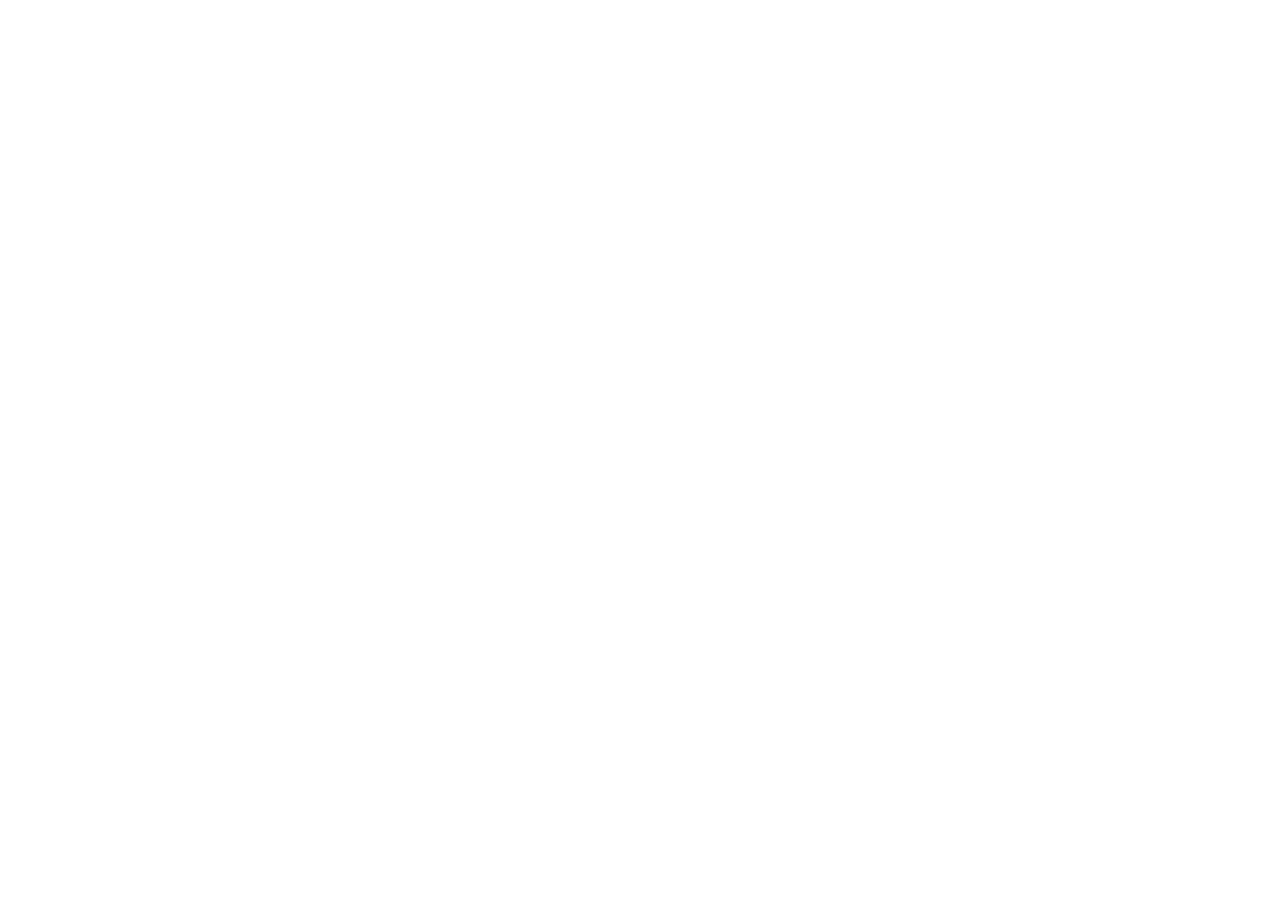
==== index.html @ 48bb6763 "Deploying to gh-pages from @ MariaReznyk/goit-js-hw-10@68e05f2270e5d524588f7c0433cd75cf4bdb5da3 🚀" ====
<!DOCTYPE html>
<html lang="en">
  <head>
    <meta charset="UTF-8" />
    <meta name="viewport" content="width=device-width, initial-scale=1.0" />
    <title>Homework#10</title>
    <script type="module" crossorigin src="/goit-js-hw-10/index.js"></script>
  </head>
  <body>
    <main></main>

  </body>
</html>
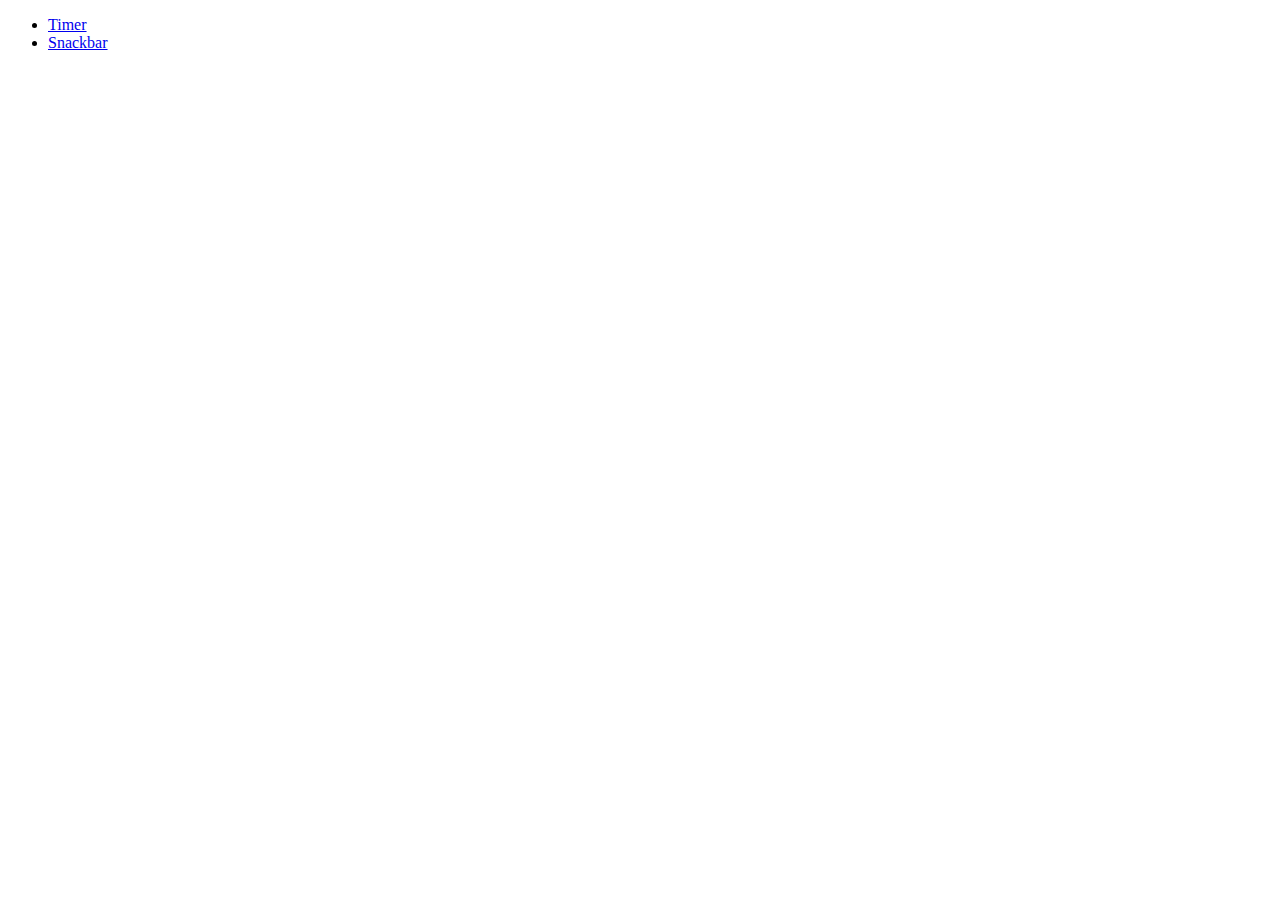
==== commit 4019aec5: "Deploying to gh-pages from @ MariaReznyk/goit-js-hw-10@284552180956643c446e82745443a34d0b946a3f 🚀" ====
--- a/index.html
+++ b/index.html
@@ -4,10 +4,13 @@
     <meta charset="UTF-8" />
     <meta name="viewport" content="width=device-width, initial-scale=1.0" />
     <title>Homework#10</title>
-    <script type="module" crossorigin src="/goit-js-hw-10/index.js"></script>
   </head>
   <body>
-    <main></main>
-
+    <main>
+      <ul>
+        <li><a href="./1-timer.html">Timer</a></li>
+        <li><a href="./2-snackbar.html">Snackbar</a></li>
+      </ul>
+    </main>
   </body>
 </html>
